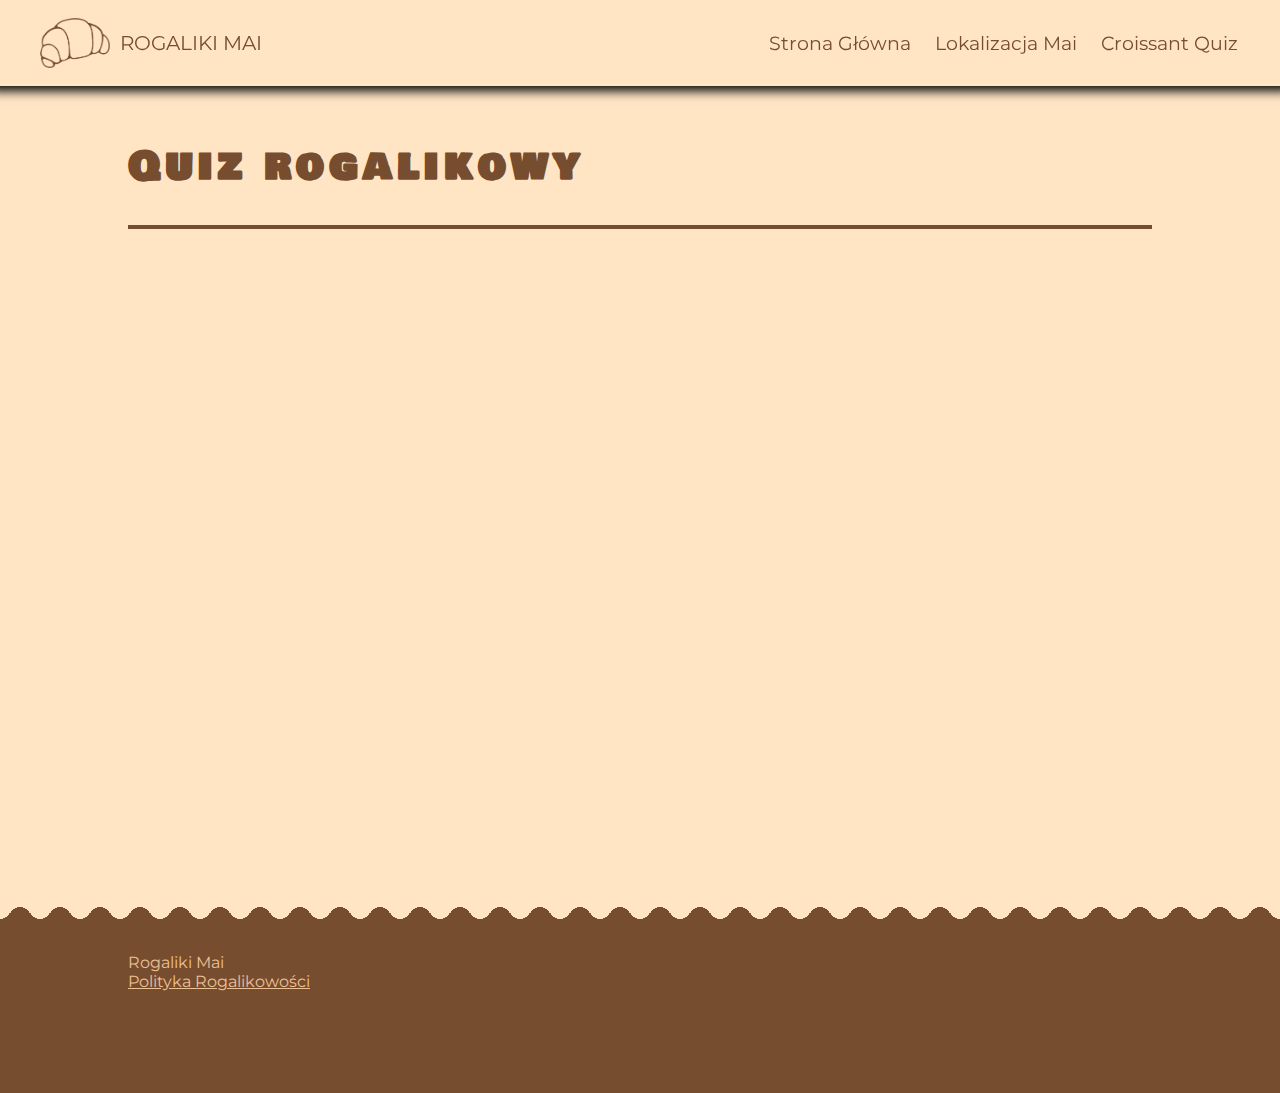
==== test.html @ 48d4c724 "renamed" ====
<!DOCTYPE html>
<html lang="en">
<head>
    <meta charset="UTF-8">
    <meta http-equiv="Cache-Control" content="no-cache, no-store, must-revalidate"/>
    <meta http-equiv="Pragma" content="no-cache"/>
    <meta http-equiv="Expires" content="0"/>
    <meta name="viewport" content="width=device-width, initial-scale=1.0">
    <meta name="description" content="Fanpage MAI ROGALI | Armia rogalików 🥐">
    <meta name="googlebot" content="notranslate">
    <meta name="keywords" content="fanpage, maja rogala, rogaliki, armia rogalików">
    <meta name="language" content="Polish">
    <link rel="stylesheet" href="css/general.css?nocache=29.10.2024"> <!-- nonspecific -->
    

    <link rel="preconnect" href="https://fonts.googleapis.com">
    <link rel="preconnect" href="https://fonts.gstatic.com" crossorigin>
    <link href="https://fonts.googleapis.com/css2?family=Bowlby+One+SC&family=Montserrat:ital,wght@0,100..900;1,100..900&display=swap" rel="stylesheet">
    <title>Strona główna | MajaRogala.com</title>
    <script src="script.js?nocache=29.10.2024" defer></script>
    <style>
        .box {
            --size: 10px;
            --p: 5px;
            --R: 10.9px /*sqrt(var(--size)*var(--size) + var(--p)*var(--p))*/;
            height: 40px;
            outline: 10px solid black;
            background-color: #774D2F;
        }

        .box.mask {
            -webkit-mask:
                radial-gradient(var(--R) at 50% calc(var(--size) + var(--p)),blue 99%,#0000 101%) calc(50% - 2*var(--size)) 0/calc(4*var(--size)) 100%,
                radial-gradient(var(--R) at 50% calc(-1*var(--p)),#0000 99%,red 101%) 50% var(--size)/calc(4*var(--size)) 100% repeat-x;
            background-color: #774D2F;
            border: none;
            
        }
    </style>
    <style>
        .container {
            perspective: 1000px;
            height: 100px;
            width: 90%;
            margin-top: 4vh;
            margin-bottom: 8vh;
        }

        .cube {
            width: 100%;
            height: 100%;
            position: relative;
            transform-style: preserve-3d;
            animation: rotate 16s infinite linear;
        }

        @keyframes rotate {
            0% {
                transform: rotateX(0deg);
            }
            5% {
                transform: rotateX(90deg);
            }
            25% {
                transform: rotateX(90deg);
            }
            30% {
                transform: rotateX(180deg);
            }
            50% {
                transform: rotateX(180deg);
            }
            55% {
                transform: rotateX(270deg);
            }
            75% {
                transform: rotateX(270deg);
            }
            80% {
                transform: rotateX(360deg);
            }
            100% {
                transform: rotateX(360deg);
            }
        }

        .face {
            position: absolute;
            width: 100%;
            height: 100%;
            display: flex;
            align-items: center;
            backface-visibility: hidden;
            box-sizing: border-box;
        }

        /* Position the faces */
        .face:nth-child(1) { transform: rotateX(0deg) translateZ(50px); }
        .face:nth-child(2) { transform: rotateX(-90deg) translateZ(50px); }
        .face:nth-child(3) { transform: rotateX(-180deg) translateZ(50px); }
        .face:nth-child(4) { transform: rotateX(-270deg) translateZ(50px); }
    </style>
</head>
<body>

    <nav id="navbar">
        <div class="nav-wrapper">
            <div class="logo">
                <a href="#home"><img src="img/rogalik.png" alt="logo"><div>ROGALIKI MAI</div></a>
            </div>
            <ul id="menu">
                <li><a href="#">Strona Główna</a></li>
                <li><a href="https://www.google.com/maps/place/Zesp%C3%B3%C5%82+Szk%C3%B3%C5%82+Ponadgimnazjalnych+nr+5+w+Kro%C5%9Bnie,+Rzeszowska+10,+38-404+Krosno/@49.7195922,21.7170761,17z">Lokalizacja Mai</a></li>
                <li><a href="#">Croissant Quiz</a></li>
            </ul>
            <svg id="burger" xmlns="http://www.w3.org/2000/svg" height="24px" viewBox="0 -960 960 960" width="24px" fill="#774d2f"><path d="M120-240v-80h720v80H120Zm0-200v-80h720v80H120Zm0-200v-80h720v80H120Z"/>  </svg>

        </div>
    </nav>
    <div id="main">
        <div id="container">
            <h1>Quiz rogalikowy</h1>
            <hr>
            <p class="mainarticle">
                <iframe src="https://samequizy.pl/jakim-nadzieniem-rogalika-7days-jestes/" frameborder="0"></iframe>
            </p>
        </div>
    </div>
    <div id="prefooter">
        <div class="box mask"></div>
    </div>
    <footer>
        Rogaliki Mai <br>
        <a href="#" id="polityka">Polityka Rogalikowości</a>

    </footer>
</body>
</html>
---- css/general.css ----
:root {
    --bluedark: #1F2041;
    --blue: #4B3F72;
    --browndark: #774D2F;
    --brown: #EEC194;
    --brownlight: #FFE5C4;

    --white: #fefefe;
    --black: #060606;
    
}
html, body {
    margin: 0;
    padding: 0;
}

#navbar {
    background-color: var(--brownlight);

    font-size: larger;
    padding: 10px 0;
    position: sticky;
    width: 100%;
    top: 0;
    z-index: 1000;
    font-family: "Montserrat", "Segoe UI";
    box-shadow: var(--black) 0px -5px 10px 10px;
}

.nav-wrapper {
    display: flex;
    justify-content: space-between;
    align-items: center;
    max-width: 1200px;
    margin: 0 auto;
    padding: 0 20px;
}

.logo img {
    height: 50px;
    display: inline;
    line-height: 30px;
    float: left;
}

.logo div {
    float: right;
    height: 50px;
    font-size: 20px;
    margin-left: 10px;
    line-height: 50px;
    color: var(--browndark);
}
#menu {
    list-style: none;
    display: flex;
}

#menu li {
    margin-left: 20px;
    border-radius: 4px;
    padding: 2px;
    transition-duration: 0.2s;
}
#menu li:hover{
    background-color: rgba(119, 77, 47, 0.1);
    color: var(--brownlight);
}

#menu li a {
    color: var(--browndark);
    text-decoration: none;
}
.mainarticle iframe {
    width: 100%;
    height: 70vh;
}
#landing {

    height: 800px;
    width: 100%;
    background-color: black;
    background-image: url("../img/rogalik2.png");
    background-size:30%;
    padding: 10% 0% 20% 10%;
    box-sizing: border-box;
    z-index: -2;
    animation: move 60s linear 0s infinite;
}
#landing h1 {
    font-family: "Bowlby One SC", serif;
    color: var(--white);
    font-size: 4vw;
    letter-spacing: 10px;
}
#landing p {
    font-family: "Montserrat", "Segoe UI";
    width: 60%;
    color: var(--white);
}
pre {
    font-family: "Montserrat", "Segoe UI";
}
#landing button {
    font-family: "Montserrat", "Segoe UI";
    height: 60px;
    max-width: fit-content;
    border: 1px solid var(--blue);
    font-size: 18px;
    line-height: 50px;
    padding: 0px 10px;
    border-radius: 8px;
    background-color: var(--bluedark);
    text-align: center;
    color:white;
    box-shadow: inset var(--black) 0px 0px 0px, var(--black) 0px 0px 5px;
    transition-duration: 0.3s;
}
#landing svg {
    height: 1em;
    vertical-align: middle;
}

#landing button:hover {
    box-shadow: inset var(--black) 0px 0px 15px, var(--black) 0px 0px 0px;
}

#main::before {
    width: 100%;
    transform: translateY(-100px);
    height: 50px;
    border-radius: 100% 100% 0% 0%;
    background-color: var(--brownlight);
    position: absolute;
    content: " ";
    z-index: 0;
    box-shadow: var(--black) 0px -5px 5px;
    border-bottom: 5px solid var(--brownlight);
}
body {
    background-color: var(--brownlight);
}

#container {
    width: 80%;
    margin: auto;
    margin-top: 50px;
}

hr {
    border: 2px solid var(--browndark);
}
h1 {
    font-family: "Bowlby One SC", serif;
    font-size: 40px;
    color: var(--browndark);
    letter-spacing: 5px;
}
.mainarticle {
    width: 95%;
    margin: 20px auto;
    tab-size: 20px;
    font-family: "Montserrat", "Segoe UI";

}
footer {
    background-color: var(--browndark);
    height: 130px;
    color: var(--brown);
    padding: 10px 10%;
    font-family: "Montserrat", "Segoe UI";
    outline: 5px solid #774D2F;
}
footer a {
    color: var(--brown);
}
.rogalowy {
    background: -webkit-linear-gradient(var(--brown), var(--browndark));
    -webkit-background-clip: text;
    -webkit-text-fill-color: transparent;
}

@media screen and (max-width:1000px) {
    #landing {
       background-size: 20%;
       height: 900px;
       padding: 10% 0% 0% 10%;
    }
    .logo div {
        display: none;
    }
    #landing h1 {
        font-size: 40px;
        letter-spacing: 5px;
    }
    #ytiframe {
        width: 80vw;
        margin: auto;
    }
}

.nav-wrapper svg{
    display: none;
}

#modalcontainer {
    position: fixed;
    display: flex;
    z-index: 10000;
    width: 100%;
    height: 100%;
    background-color: rgba(0, 0, 0, 0.409);
}
#modalcontainer #modal {
    margin: auto;
    font-family: "Montserrat", "Segoe UI";
    width: 40vw;
    height: 50vh;
    max-width: 850px;
    max-height: 700px;
    background-color: var(--brownlight);
    border-radius: 12px;
    border: 4px solid var(--browndark);
    padding: 5vh;
}
#smcontainer {
    display: none;
}
@media screen and (max-width:500px) {
    .nav-wrapper svg{
        display: block;
        float: right;
    }
    #smcontainer {
        display: block;
        position: fixed;
        width: 100%;
        height: 100%;
        z-index: 1500;
        background-color: rgba(0,0,0,0.2);
    }
    #sm {
        width: 60%;
        background-color: var(--brownlight);
        box-shadow: black 0px 0px 20vw;
        padding: 5vw;
        border-left: 5px solid var(--browndark);
        height: 100%;
        position: absolute;
        transform: translateX(140%);
        animation: menumove 0.25s cubic-bezier(0.075, 0.82, 0.165, 1) 0s 1;
        animation-fill-mode: forwards;
    }
    #sidemenubuttons li{
        font-family: "Montserrat", "Segoe UI";
        padding: 5px;
        margin-bottom: 5px;
        font-size: 24px;

        border-bottom: 2px solid var(--browndark);
    }
    #sidemenubuttons {
        list-style: none;
    }
    #sidemenubuttons li a {
        text-decoration: none;
        color: var(--browndark);
    }
    #menu {
        display: none;
    }
    #landing h1 {
        font-size: 30px;
        letter-spacing: 3px;
    }
    #landing p {
        font-size: larger;
    }
    #landing button {
        width: 80%;
        height: fit-content;
        line-height: 40px;
        font-size: 30px;
    }

}
@keyframes move {
    from {
        background-position: 0% 0%;
    }
    to {
        background-position: 100% 100%;
    }
}
@keyframes menumove {
    from {
        transform: translateX(140%);
    }
    to {
        transform: translateX(40%);
    }
}
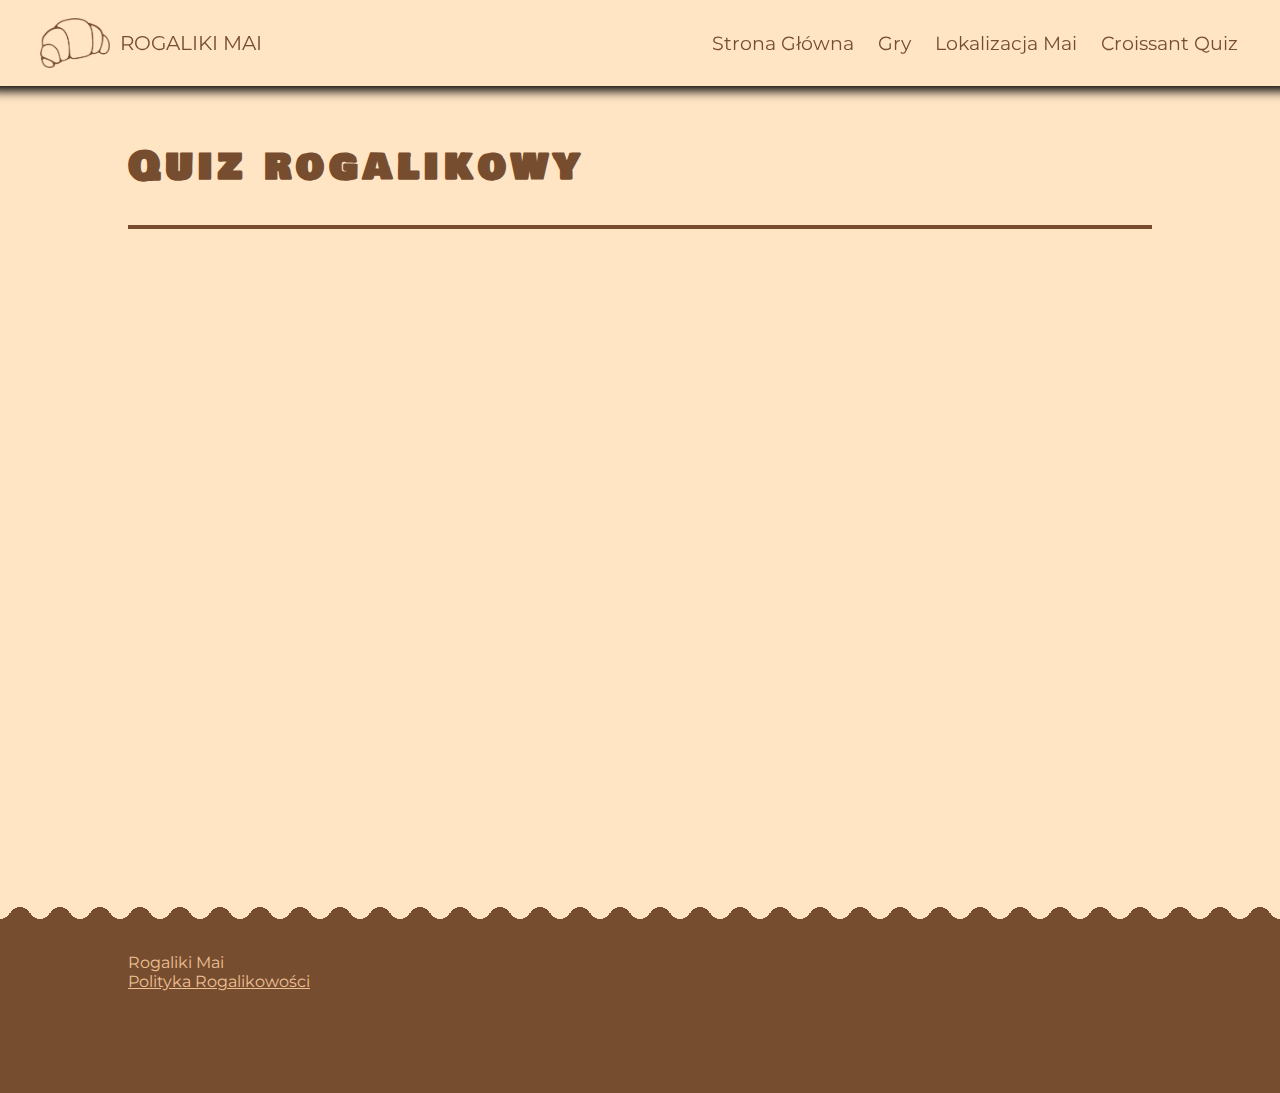
==== commit 6cdc6f65: "1" ====
--- a/test.html
+++ b/test.html
@@ -109,9 +109,10 @@
                 <a href="#home"><img src="img/rogalik.png" alt="logo"><div>ROGALIKI MAI</div></a>
             </div>
             <ul id="menu">
-                <li><a href="#">Strona Główna</a></li>
+                <li><a href="index.html">Strona Główna</a></li>
+                <li><a href="https://mil0-x08.itch.io/">Gry</a></li>
                 <li><a href="https://www.google.com/maps/place/Zesp%C3%B3%C5%82+Szk%C3%B3%C5%82+Ponadgimnazjalnych+nr+5+w+Kro%C5%9Bnie,+Rzeszowska+10,+38-404+Krosno/@49.7195922,21.7170761,17z">Lokalizacja Mai</a></li>
-                <li><a href="#">Croissant Quiz</a></li>
+                <li><a href="test.html">Croissant Quiz</a></li>
             </ul>
             <svg id="burger" xmlns="http://www.w3.org/2000/svg" height="24px" viewBox="0 -960 960 960" width="24px" fill="#774d2f"><path d="M120-240v-80h720v80H120Zm0-200v-80h720v80H120Zm0-200v-80h720v80H120Z"/>  </svg>
 
